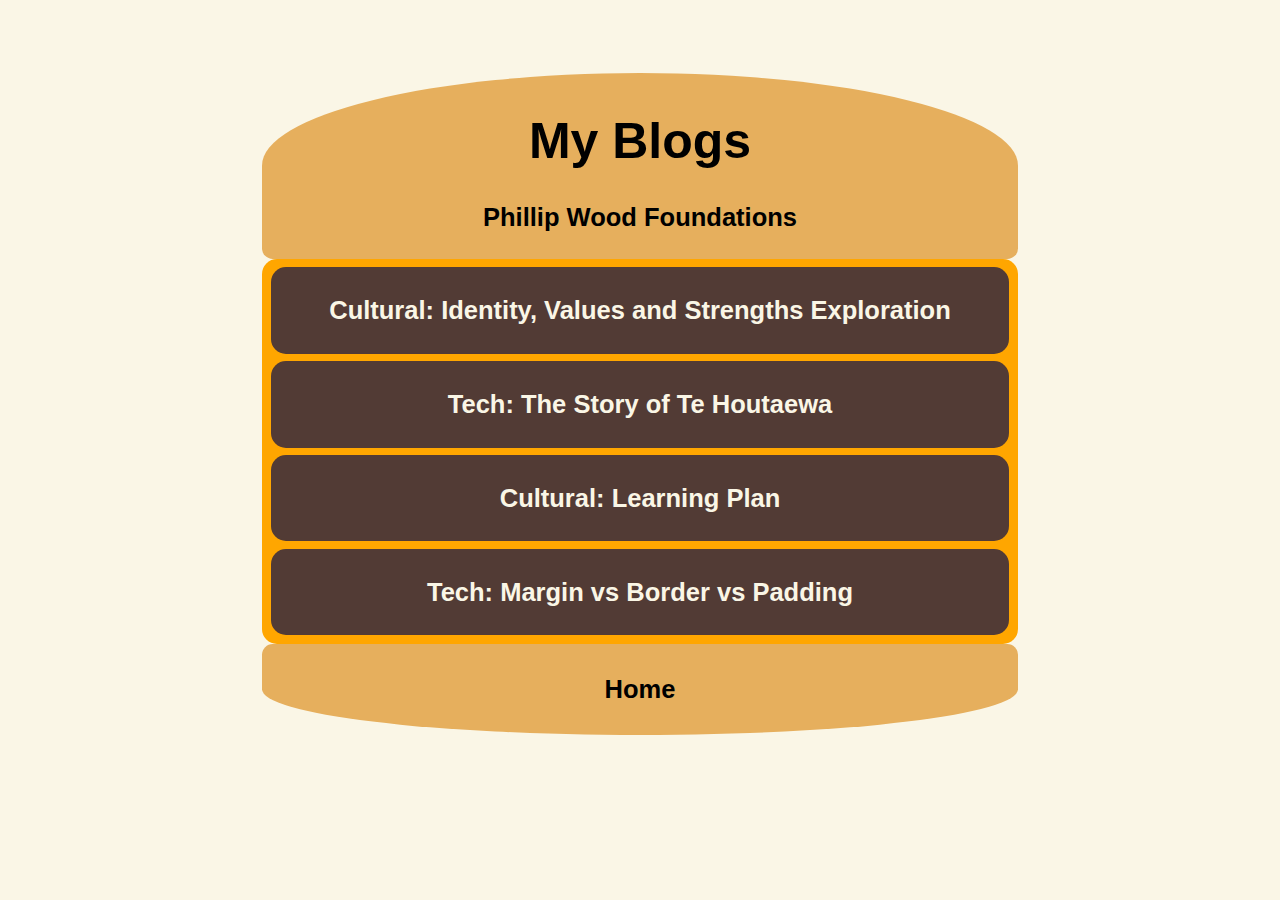
==== blog/blog.html @ 46b2f701 "fix all hyperlinks" ====
<!DOCTYPE html>
<html lang="en">
<head>
<title>My Blogs</title>
<meta charset="utf-8">
<meta name="viewport" content="width=device-width, initial-scale=1">
<link href="../styles/main.css" rel="stylesheet" type="text/css">
</head>
<div class="header">
<h1>My Blogs</h1><h2>Phillip Wood Foundations</h2>
</div>
             
<div class="row">
               
   <div class="middlecolumn">
   <div class="card" id="card1" onclick="location.href='sprint1-cultural.html';"><h2>Cultural: Identity, Values and Strengths Exploration </h2></div>
   <div class="card" id="card1" onclick="location.href='sprint1-technical.html';"><h2>Tech: The Story of Te Houtaewa</h2></div>
   <div class="card" id="card1" onclick="location.href='sprint2-cultural.html';"><h2>Cultural: Learning Plan</h2></div>
   <div class="card" id="card1" onclick="location.href='sprint2-technical.html';"><h2>Tech: Margin vs Border vs Padding</h2></div>
   <div class="card" id="card1" hidden><h2>Cultural Blog 3</h2></div>
   <div class="card" id="card1" hidden><h2>Technical Blog 3</h2></div>
   <div class="card" id="card1" hidden><h2>Cultural Blog 4</h2></div>
   <div class="card" id="card1" hidden><h2>Technical Blog 4</h2></div>
   <div class="card" id="card1" hidden><h2>Cultural Blog 5</h2></div>
   <div class="card" id="card1" hidden><h2>Technical Blog 5</h2></div>

   </div> 
   </div>
               
<div class="footer" onclick="location.href='../index.html';">
<h2> Home</h2>
</div> 
<body>
---- styles/main.css ----
* {
box-sizing: border-box;
}
  
body {
font-family: Arial, Helvetica, sans-serif;
padding: .2%;
background: #faf6e6;
font-size: 17px;
}

.header {
padding: 5px;
text-align: center;
background: #e6af5d;
border-radius: 70% 70% 15px 15px;
margin: 5% 20% 0% 20%;
width: 60%;
}
  
.header h1 {
font-size: 50px;
}

.card {
padding: 1%;
margin: 1%;
text-align: center;
border-radius: 15px;
width: 98%;
}

.row:after {
content: "";
display: table;
clear: both;
}

.footer {
padding: 10px;
text-align: center;
background: #e6af5d;
border-radius: 15px 15px 70% 70%;
width: 60%;
margin: 0% 20% 0% 20%;
}
  
#card1 {
background-color: #523b35;
color: #faf6e6;
}

#card2 {
background-color: #faf6e6;
}

#card3 {
background-color: #523b35;
color: #ffa600;
}

#card4 {
background-color: #bed390;
color: #ffa600; 
}

.photos {
border-radius: 50%;
border-style: solid;
border-width: 15px;
width: 250px;
height: 250px;
}

.icon {
Padding: 5px;
}

.middlecolumn {
float: left;
margin: 0% 20% 0% 20%;
padding: .1%;
width: 60%;
background-color: #ffa600;
border-radius: 15px;
}

button {
background-color: #ffa600;
height: 70%;
width: 30%;
font-size: 20pt;
font-family: Arial, Helvetica, sans-serif;
border: #523b35;
}

#demobox{
padding: 20px;
border-style: solid;
border-width: 20px;
margin: 0 auto;
width: 100%;
height: 10%;
border-color:#523b35;
background-color: #faf6e6;

}

#democontainer {
background-color: #ffa600;
width: 100%;
height: 20%;
padding: 20px;
}
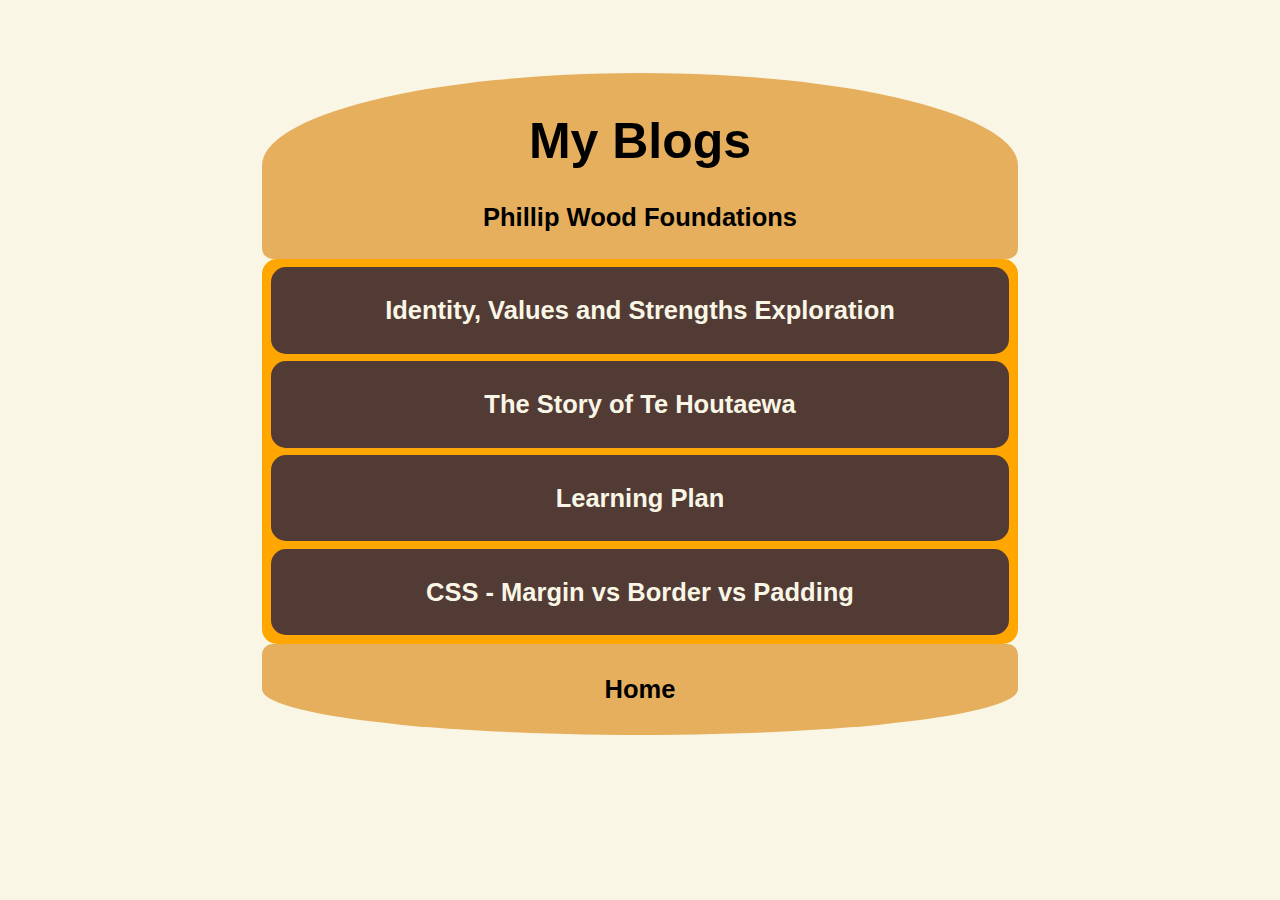
==== commit 2dd0a7ee: "update bog errors" ====
--- a/blog/blog.html
+++ b/blog/blog.html
@@ -13,10 +13,10 @@
 <div class="row">
                
    <div class="middlecolumn">
-   <div class="card" id="card1" onclick="location.href='sprint1-cultural.html';"><h2>Cultural: Identity, Values and Strengths Exploration </h2></div>
-   <div class="card" id="card1" onclick="location.href='sprint1-technical.html';"><h2>Tech: The Story of Te Houtaewa</h2></div>
-   <div class="card" id="card1" onclick="location.href='sprint2-cultural.html';"><h2>Cultural: Learning Plan</h2></div>
-   <div class="card" id="card1" onclick="location.href='sprint2-technical.html';"><h2>Tech: Margin vs Border vs Padding</h2></div>
+   <div class="card" id="card1" onclick="location.href='sprint1-cultural.html';"><h2>Identity, Values and Strengths Exploration </h2></div>
+   <div class="card" id="card1" onclick="location.href='sprint1-technical.html';"><h2>The Story of Te Houtaewa</h2></div>
+   <div class="card" id="card1" onclick="location.href='sprint2-cultural.html';"><h2>Learning Plan</h2></div>
+   <div class="card" id="card1" onclick="location.href='sprint2-technical.html';"><h2>CSS - Margin vs Border vs Padding</h2></div>
    <div class="card" id="card1" hidden><h2>Cultural Blog 3</h2></div>
    <div class="card" id="card1" hidden><h2>Technical Blog 3</h2></div>
    <div class="card" id="card1" hidden><h2>Cultural Blog 4</h2></div>
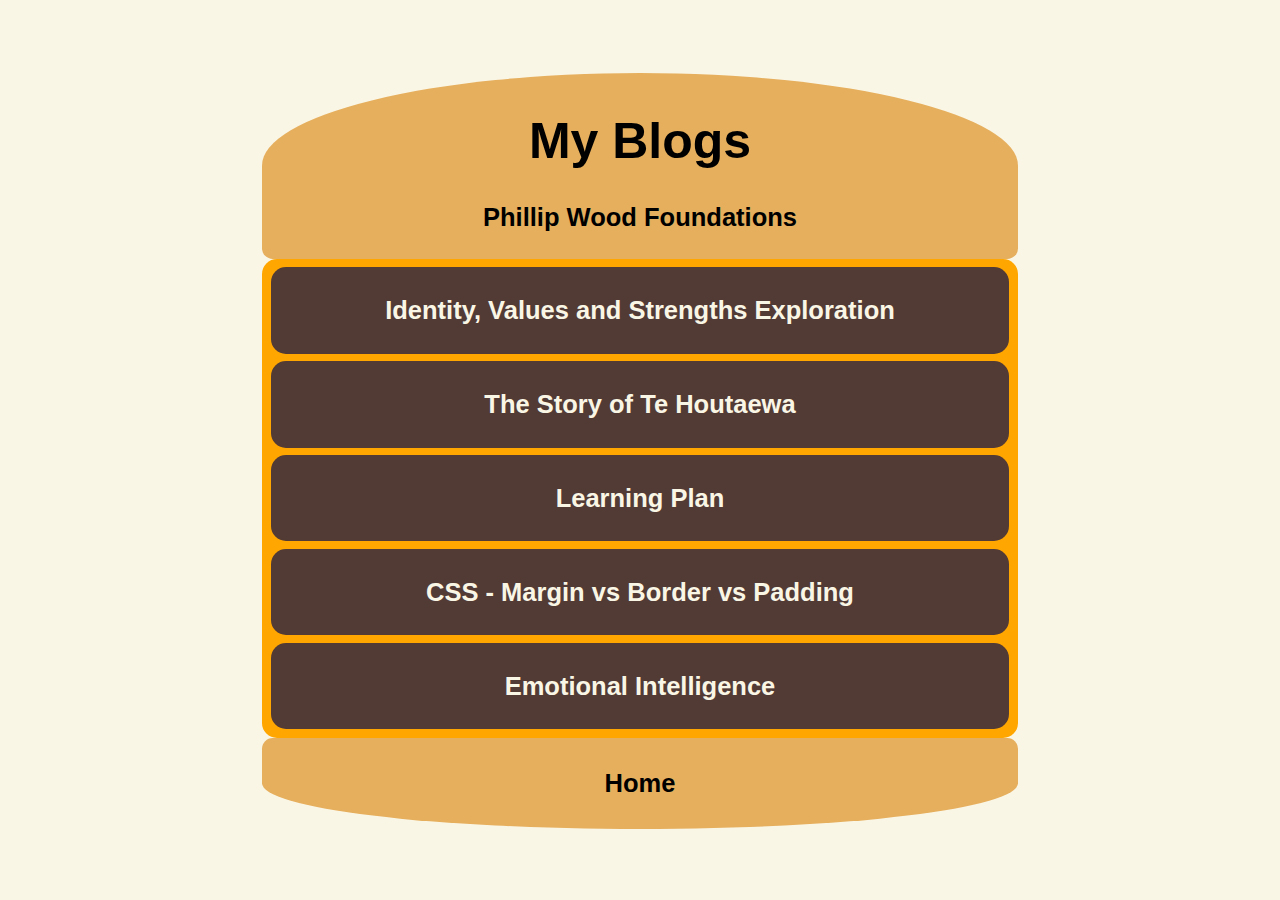
==== commit 780fd14a: "add emotional intelligence blog" ====
--- a/blog/blog.html
+++ b/blog/blog.html
@@ -17,7 +17,7 @@
    <div class="card" id="card1" onclick="location.href='sprint1-technical.html';"><h2>The Story of Te Houtaewa</h2></div>
    <div class="card" id="card1" onclick="location.href='sprint2-cultural.html';"><h2>Learning Plan</h2></div>
    <div class="card" id="card1" onclick="location.href='sprint2-technical.html';"><h2>CSS - Margin vs Border vs Padding</h2></div>
-   <div class="card" id="card1" hidden><h2>Cultural Blog 3</h2></div>
+   <div class="card" id="card1" onclick="location.href='sprint3-cultural.html';"><h2>Emotional Intelligence</h2></div>
    <div class="card" id="card1" hidden><h2>Technical Blog 3</h2></div>
    <div class="card" id="card1" hidden><h2>Cultural Blog 4</h2></div>
    <div class="card" id="card1" hidden><h2>Technical Blog 4</h2></div>
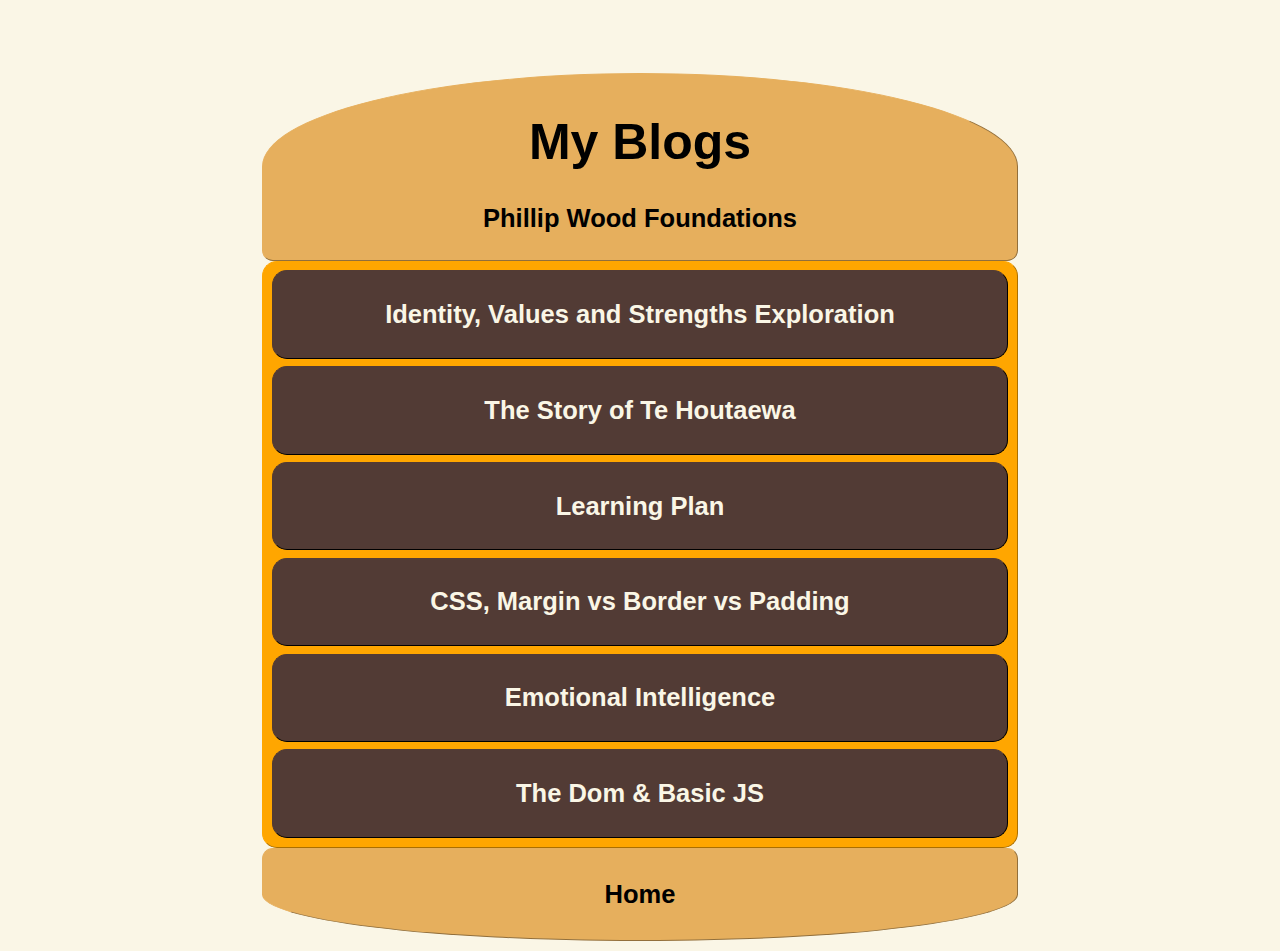
==== commit 0c6bd28f: "draft tech blog 3" ====
--- a/blog/blog.html
+++ b/blog/blog.html
@@ -16,9 +16,9 @@
    <div class="card" id="card1" onclick="location.href='sprint1-cultural.html';"><h2>Identity, Values and Strengths Exploration </h2></div>
    <div class="card" id="card1" onclick="location.href='sprint1-technical.html';"><h2>The Story of Te Houtaewa</h2></div>
    <div class="card" id="card1" onclick="location.href='sprint2-cultural.html';"><h2>Learning Plan</h2></div>
-   <div class="card" id="card1" onclick="location.href='sprint2-technical.html';"><h2>CSS - Margin vs Border vs Padding</h2></div>
+   <div class="card" id="card1" onclick="location.href='sprint2-technical.html';"><h2>CSS, Margin vs Border vs Padding</h2></div>
    <div class="card" id="card1" onclick="location.href='sprint3-cultural.html';"><h2>Emotional Intelligence</h2></div>
-   <div class="card" id="card1" hidden><h2>Technical Blog 3</h2></div>
+   <div class="card" id="card1" onclick="location.href='sprint3-technical.html';"><h2>The Dom & Basic JS</h2></div>
    <div class="card" id="card1" hidden><h2>Cultural Blog 4</h2></div>
    <div class="card" id="card1" hidden><h2>Technical Blog 4</h2></div>
    <div class="card" id="card1" hidden><h2>Cultural Blog 5</h2></div>
--- a/styles/main.css
+++ b/styles/main.css
@@ -16,6 +16,10 @@
 border-radius: 70% 70% 15px 15px;
 margin: 5% 20% 0% 20%;
 width: 60%;
+border-style: outset;
+border-color: #e6af5d;
+border-width: 1px;
+
 }
   
 .header h1 {
@@ -28,6 +32,8 @@
 text-align: center;
 border-radius: 15px;
 width: 98%;
+border-style: outset;
+border-width: 1px;
 }
 
 .row:after {
@@ -43,10 +49,15 @@
 border-radius: 15px 15px 70% 70%;
 width: 60%;
 margin: 0% 20% 0% 20%;
+border-style: outset;
+border-color: #e6af5d;
+border-width: 1px;
+
 }
   
 #card1 {
 background-color: #523b35;
+border-color: #523b35;
 color: #faf6e6;
 }
 
@@ -83,6 +94,9 @@
 width: 60%;
 background-color: #ffa600;
 border-radius: 15px;
+border-style: outset;
+border-color: #ffa600;
+border-width: 1px;
 }
 
 button {
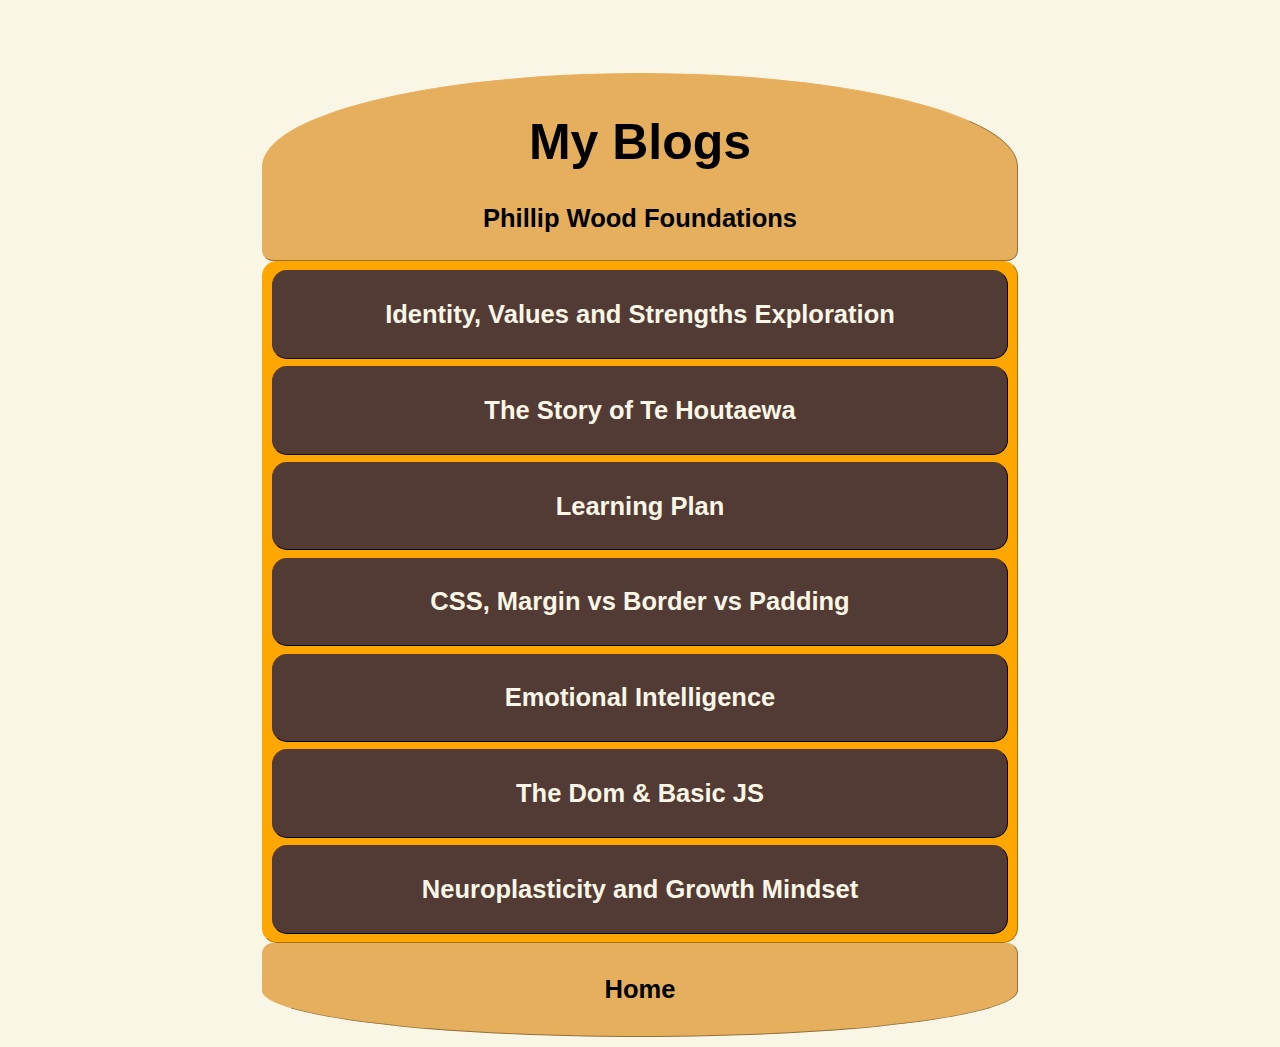
==== commit 4f93ad7f: "Blog 4 draft" ====
--- a/blog/blog.html
+++ b/blog/blog.html
@@ -19,7 +19,7 @@
    <div class="card" id="card1" onclick="location.href='sprint2-technical.html';"><h2>CSS, Margin vs Border vs Padding</h2></div>
    <div class="card" id="card1" onclick="location.href='sprint3-cultural.html';"><h2>Emotional Intelligence</h2></div>
    <div class="card" id="card1" onclick="location.href='sprint3-technical.html';"><h2>The Dom & Basic JS</h2></div>
-   <div class="card" id="card1" hidden><h2>Cultural Blog 4</h2></div>
+   <div class="card" id="card1" onclick="location.href='sprint4-cultural.html';"><h2>Neuroplasticity and Growth Mindset</h2></div>
    <div class="card" id="card1" hidden><h2>Technical Blog 4</h2></div>
    <div class="card" id="card1" hidden><h2>Cultural Blog 5</h2></div>
    <div class="card" id="card1" hidden><h2>Technical Blog 5</h2></div>
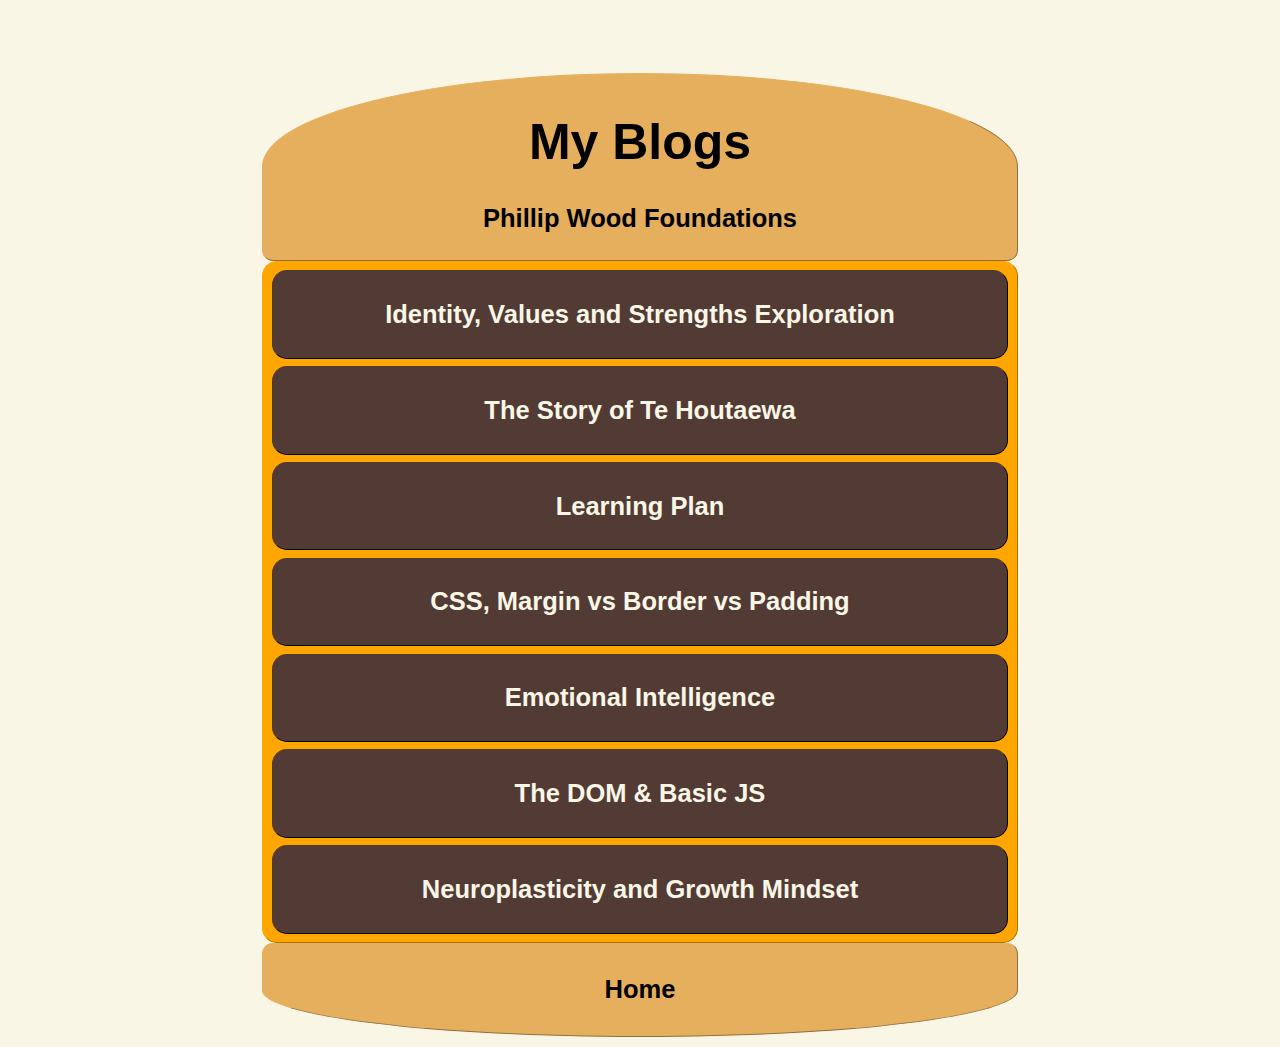
==== commit 498f1a69: "edit typos in blog 3 and 4" ====
--- a/blog/blog.html
+++ b/blog/blog.html
@@ -18,7 +18,7 @@
    <div class="card" id="card1" onclick="location.href='sprint2-cultural.html';"><h2>Learning Plan</h2></div>
    <div class="card" id="card1" onclick="location.href='sprint2-technical.html';"><h2>CSS, Margin vs Border vs Padding</h2></div>
    <div class="card" id="card1" onclick="location.href='sprint3-cultural.html';"><h2>Emotional Intelligence</h2></div>
-   <div class="card" id="card1" onclick="location.href='sprint3-technical.html';"><h2>The Dom & Basic JS</h2></div>
+   <div class="card" id="card1" onclick="location.href='sprint3-technical.html';"><h2>The DOM & Basic JS</h2></div>
    <div class="card" id="card1" onclick="location.href='sprint4-cultural.html';"><h2>Neuroplasticity and Growth Mindset</h2></div>
    <div class="card" id="card1" hidden><h2>Technical Blog 4</h2></div>
    <div class="card" id="card1" hidden><h2>Cultural Blog 5</h2></div>
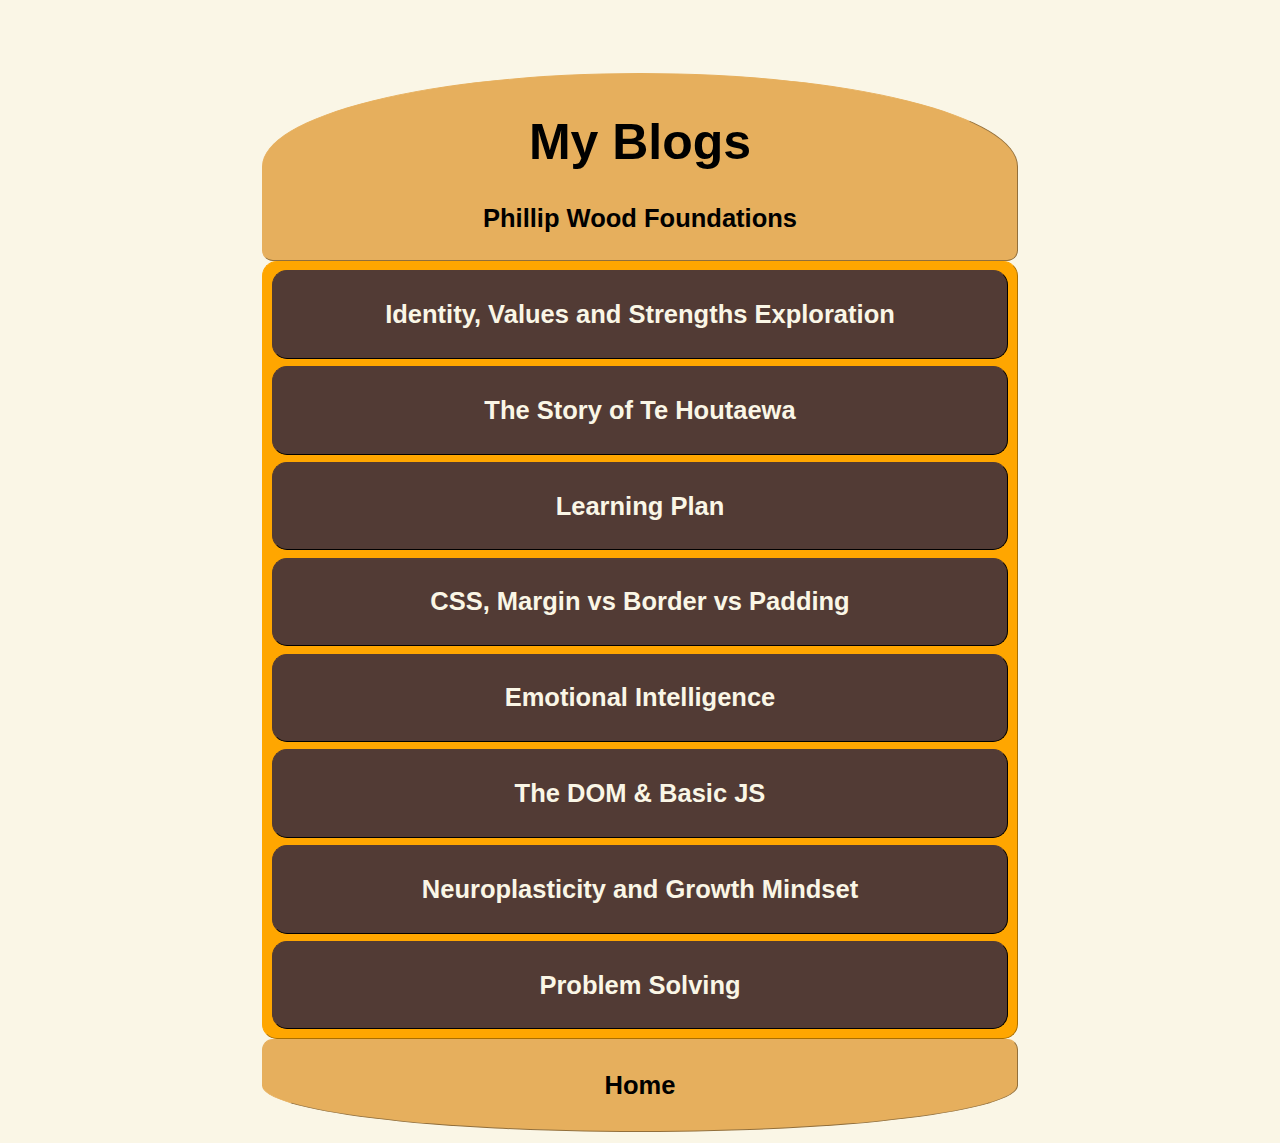
==== commit 6f8c1f25: "add draft tech blog 4 and reflections" ====
--- a/blog/blog.html
+++ b/blog/blog.html
@@ -20,7 +20,7 @@
    <div class="card" id="card1" onclick="location.href='sprint3-cultural.html';"><h2>Emotional Intelligence</h2></div>
    <div class="card" id="card1" onclick="location.href='sprint3-technical.html';"><h2>The DOM & Basic JS</h2></div>
    <div class="card" id="card1" onclick="location.href='sprint4-cultural.html';"><h2>Neuroplasticity and Growth Mindset</h2></div>
-   <div class="card" id="card1" hidden><h2>Technical Blog 4</h2></div>
+   <div class="card" id="card1" onclick="location.href='sprint4-technical.html';"><h2>Problem Solving</h2></div>
    <div class="card" id="card1" hidden><h2>Cultural Blog 5</h2></div>
    <div class="card" id="card1" hidden><h2>Technical Blog 5</h2></div>
 
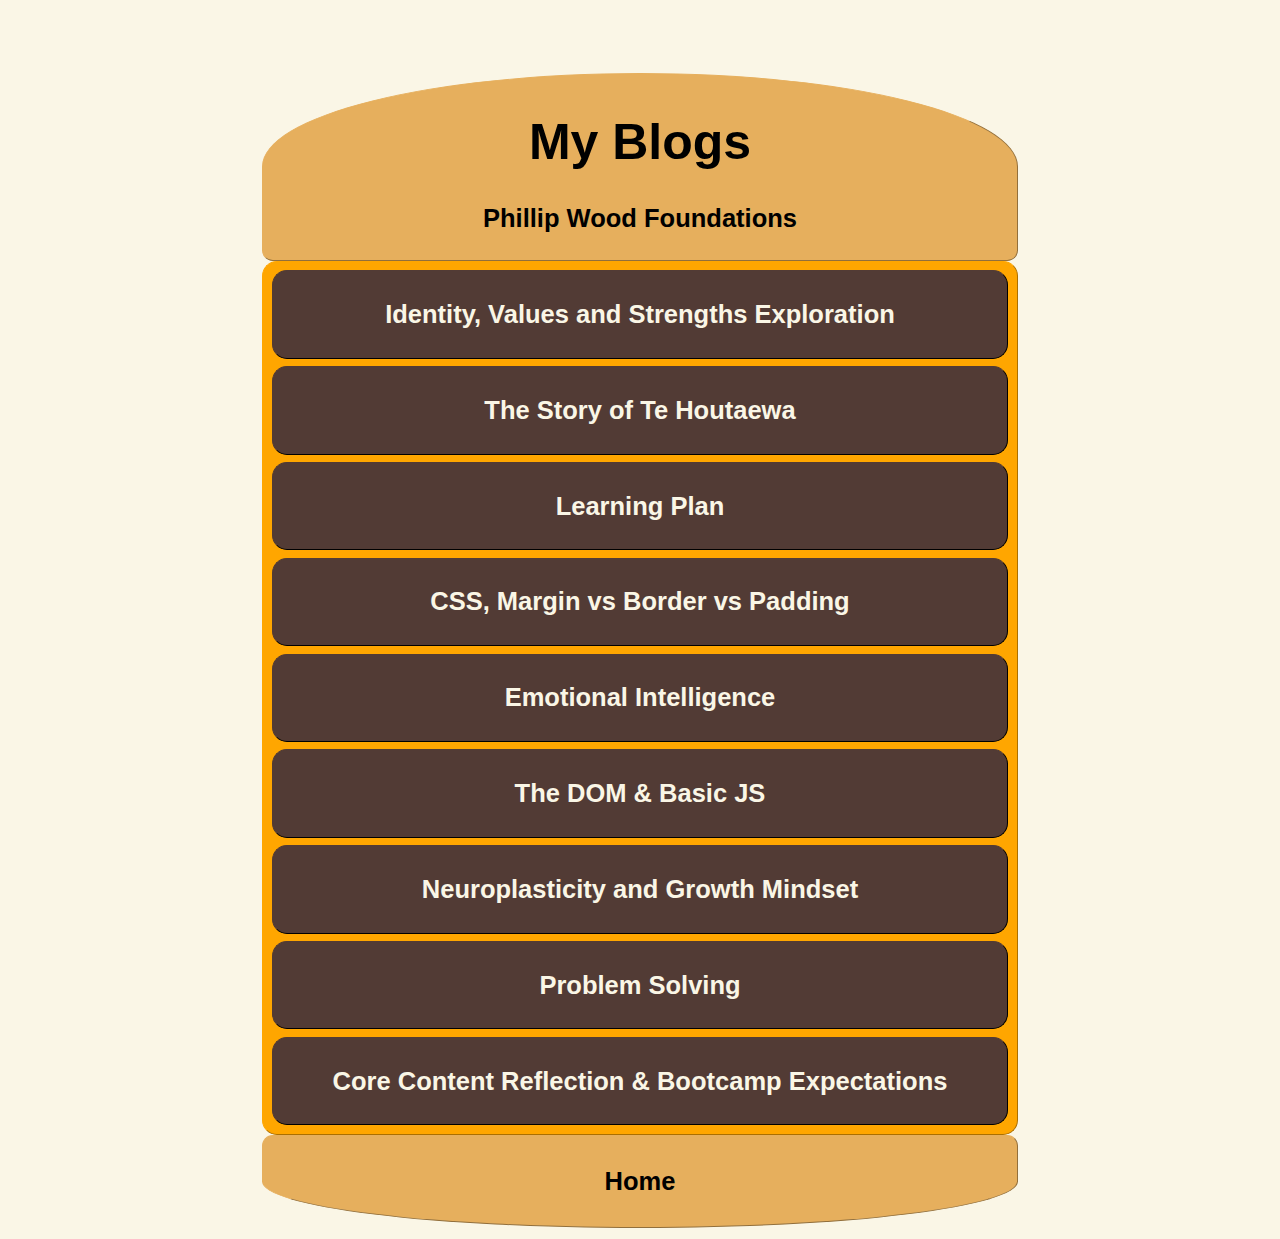
==== commit d30aada0: "draft blog 5" ====
--- a/blog/blog.html
+++ b/blog/blog.html
@@ -21,11 +21,10 @@
    <div class="card" id="card1" onclick="location.href='sprint3-technical.html';"><h2>The DOM & Basic JS</h2></div>
    <div class="card" id="card1" onclick="location.href='sprint4-cultural.html';"><h2>Neuroplasticity and Growth Mindset</h2></div>
    <div class="card" id="card1" onclick="location.href='sprint4-technical.html';"><h2>Problem Solving</h2></div>
-   <div class="card" id="card1" hidden><h2>Cultural Blog 5</h2></div>
-   <div class="card" id="card1" hidden><h2>Technical Blog 5</h2></div>
+   <div class="card" id="card1" onclick="location.href='sprint5-cultural.html';"><h2>Core Content Reflection & Bootcamp Expectations</h2></div>
 
    </div> 
-   </div>
+</div>
                
 <div class="footer" onclick="location.href='../index.html';">
 <h2> Home</h2>
--- a/styles/main.css
+++ b/styles/main.css
@@ -99,14 +99,12 @@
 border-width: 1px;
 }
 
-button {
-background-color: #ffa600;
-height: 70%;
-width: 30%;
-font-size: 20pt;
+button, select, label {
+font-size: 15pt;
+padding: 5%;
 font-family: Arial, Helvetica, sans-serif;
-border: #523b35;
 }
+
 
 #demobox{
 padding: 20px;
